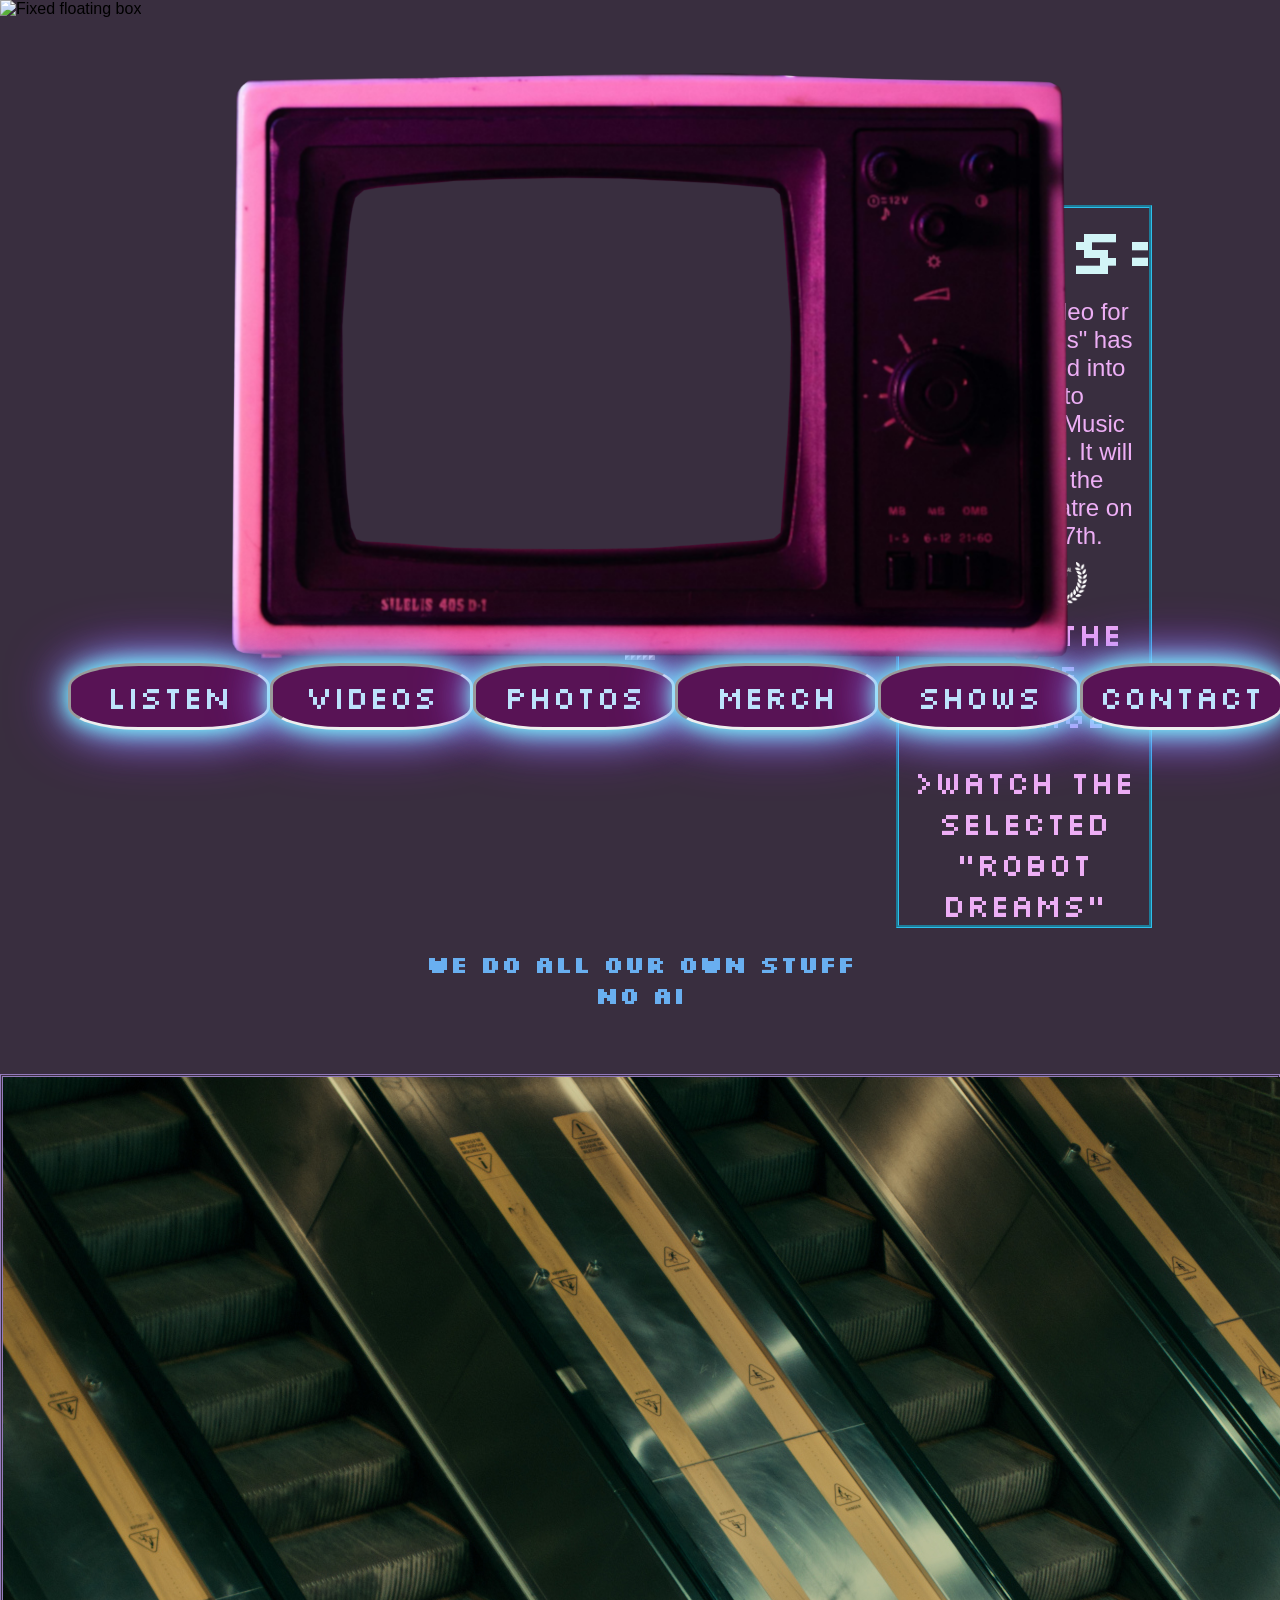
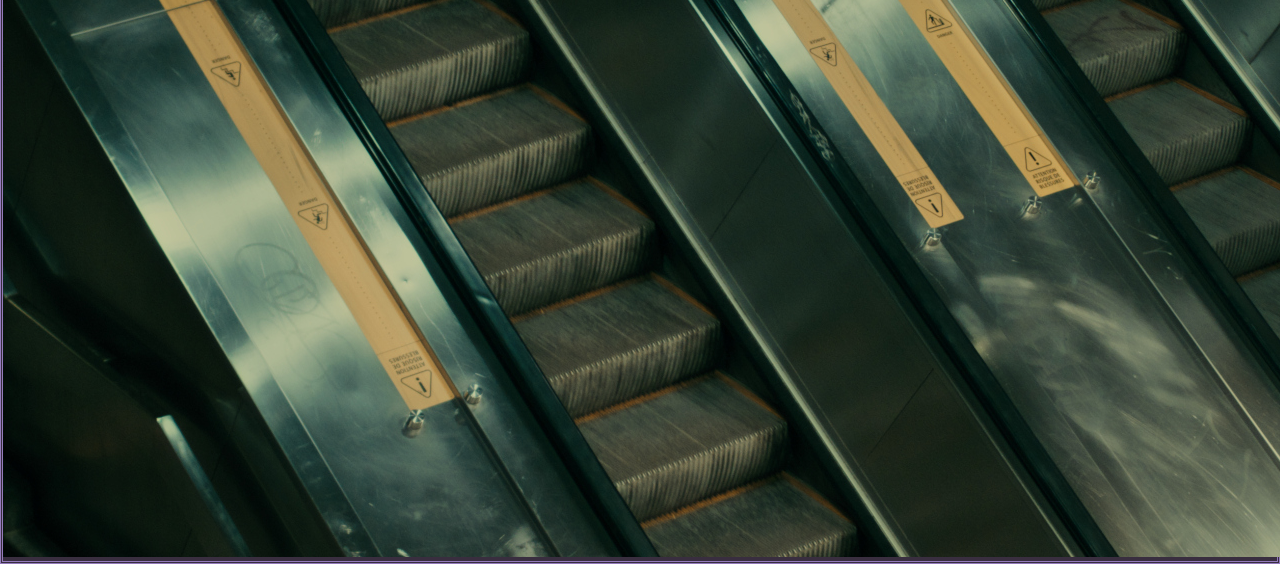
==== index.html @ 9a6d97be "layout changes for desktop main page and added photo" ====
<!DOCTYPE html>
<html>
<head>

    <title>Ruse The Band</title>
    <link rel="icon" type="image/x-icon" href="images/favicon.ico.png">
    <link rel="stylesheet" href="assets/css/style.css">
    <link rel="stylesheet" href="https://cdnjs.cloudflare.com/ajax/libs/font-awesome/7.0.1/css/all.min.css">
    <meta charset="UTF-8" />
    <link rel="preconnect" href="https://fonts.googleapis.com">
    <link rel="preconnect" href="https://fonts.gstatic.com" crossorigin>
    <link href="https://fonts.googleapis.com/css2?family=Nabla&family=Pixelify+Sans:wght@400..700&family=Special+Elite&display=swap" rel="stylesheet">
    <link href="https://fonts.googleapis.com/css2?family=Silkscreen:wght@400;700&display=swap" rel="stylesheet">
    <link href="https://fonts.googleapis.com/css2?family=Margarine&family=Monofett&family=Nabla&family=Silkscreen:wght@400;700&display=swap" rel="stylesheet">

    <link rel="preload" href="video/HeaderVideo-1.mov" as="video">
    <link rel="preload" href="video/HeaderVideo-2.mov" as="video">
    <link rel="preload" href="video/HeaderVideo-3.mov" as="video">



    <script src="assets/js/script.js"></script>
    <script defer src="https://cloud.umami.is/script.js" data-website-id="e4d178ac-0620-41e1-afb2-33329b18bb52"></script>
    
</head>

<body>




<!-- FLOATING IMAGES -->

    <img src="images/proto-with-bat.png" class="fixed-image" style="display: none;" id="img1" />

    <img src="video/RUSE Logo Anim - Fitted Transparency.webp" class="fixed-image" alt="Fixed floating box" id="img2" />

    

    <div class="spotify-player-desktop">
        <iframe data-testid="embed-iframe" style="border-radius:12px" src="https://open.spotify.com/embed/track/2Qg9J33Gr0uNcTNX6YD2JN?utm_source=generator" 
            width="100%" height="150" frameBorder="0" allowfullscreen="" 
            allow="autoplay; clipboard-write; encrypted-media; fullscreen; picture-in-picture" loading="lazy">
        </iframe>
    </div>


  


<div class="main-section">

<!-- VIDEO HEADER -->

    

<div class="loader" id="loader" style="margin-bottom: 100%;">
    <img src="video/Loading Screen-HD.gif" class="loader-video">
</div>
    


<div class="tv-plus-social-links" id="main-page">

<img src="video/Just Lightning for Web.webp" class="fixed-image" id="img8" style="margin-top: -15%;" />


    <div class="header-box">

        <div id="tap-zone">
               <p>Tap anywhere in this box...</p>
        </div>

        <div id="my-popup" popover>
                ➥ RUSE @ Quai Des Brumes
        </div>
    


    <img src="images/Pink TV With Transparency-fixed.png" class="fixed-image" id="img3" />

    

        <div class="video-container-layered">
            <!-- Active player starts visible -->
            <video id="playerA" class="video-layer visible" autoplay muted playsinline></video>
            <!-- Hidden player stays ready in the background -->
            <video id="playerB" class="video-layer hidden" muted playsinline></video>
        </div>

<!--
    <video id="videoPlayer" style="width: 70%; height: auto; border: ghostwhite; border-radius: 5%; margin-top: 36%; margin-left: 15%;" autoplay playsinline muted>
        <source id="videoSource" src="video/HeaderVideo-1.mov" type="video/mp4" media="(min-width: 200px)" class="tv-video"> 
    </video>    
-->

  
    </div>


<!--
    <div class="floating-arrow bounce">
        <i class="fa-regular fa-square-caret-down" id="arrow1"></i>
    </div>
-->

    <div class="beneath-tv">


   <!-- SOCIAL LINKS SECTION-->
    
        <div class="social-links">

            <div>
                <a href="https://www.youtube.com/@somekindofruse" class="social-button" data-umami-event="Main Page Youtube Click">
                <i class="fa-brands fa-youtube"></i>
                </a>
            </div>
           
   
            <div>
                <a href="https://somekindofruse.bandcamp.com/" class="social-button" data-umami-event="Main Page Bandcamp Click">
                <i class="fa-brands fa-bandcamp"></i>
                </a>
       
            </div>
            <div>
                <a href="https://www.instagram.com/somekindof.ruse/" class="social-button" data-umami-event="Main Page Instagram Click">
                <i class="fa-brands fa-instagram"></i>
                </a>
            </div>


            <div>
                <a href="https://open.spotify.com/artist/5eNNpYZ5G2atCkGSl6c691?si=AClZHqRZS1Cw6EQMDcoCrw" class="social-button" data-umami-event="Main Page Spotify Click">
                <i class="fa-brands fa-spotify"></i>
                </a>
            </div>

            <div>
                <a href="https://www.facebook.com/somekindofruse/" class="social-button" data-umami-event="Main Page Facebook Click">
                <i class="fa-brands fa-facebook"></i>
                </a>
            </div>
        </div>

    </div>
<!-- PORTALS SECTION-->

    <div class="portals">


        <div>
            <a href="listen.html" class="portal-button">
            Listen
            </a>
        </div>

        <div>
            <a href="videos.html" class="portal-button">
            Videos
            </a>
        </div>

        <div>
            <a href="photos.html" class="portal-button">
            Photos
            </a>
        </div>
        
        <div>
            <a href="https://somekindofruse.bandcamp.com/merch/ruse-robot-dreams-t-shirt" class="portal-button" data-umami-event="Merch Click">
            Merch
            </a>
        </div>

        <div>
            <a href="shows.html" class="portal-button">
            Shows
            </a>
        </div>

        <div>
            <a href="contact.html" class="portal-button">
            Contact
            </a>
        </div>
        

    </div>




    <div class="news">
        <h1>NEWS:</h1>

        <p class="news-blurb" >
            The music video for "Robot Dreams" has been accepted into the Toronto International Music Video Festival. 
            It will be airing at the Paradise Theatre on November 7th. 
        </p>

        <img src="images/Official_Selection_White.png" style="width: 50%; margin-top: 5%; 
                    display: block; margin-left: auto; margin-right: auto;" />

        <a href="https://timvf.ca/" class="news-link" target="_blank" rel="noopener noreferrer">>visit The TIMVF Webpage</a>

        <br>

        <a href="https://youtu.be/AHdXreoF5ks?si=YBhhdqTfGfdYbTLx" class="news-link" target="_blank" rel="noopener noreferrer">>Watch the selected "Robot Dreams"</a>

    </div>

    <div class="no-ai-disclaimer-box">
        <h2 class="no-AI-disclaimer">We do all our own stuff</h2>
        <h2 class="no-AI-disclaimer">No AI</h2>
    </div>

</div>




<!--
<div class="desktop-disclaimer">
        <h1 style="font-size:1.75rem">Desktop site still under construction</h1>
    </div>
-->

    

    <div class="spotify-player" style="display: none;">   

        <iframe data-testid="embed-iframe" style="border-radius:12px" src="https://open.spotify.com/embed/track/2Qg9J33Gr0uNcTNX6YD2JN?utm_source=generator" 
            width="80%" height="352" frameBorder="0" allowfullscreen="" 
            allow="autoplay; clipboard-write; encrypted-media; fullscreen; picture-in-picture" loading="lazy">
        </iframe>


    </div>

</div>

</div>


<div class="main-page-photo">
    <img src="images/Dad On Escalator 2 - Banner.jpg">
</div>

    <!-- JAVASCRPT -->

<script>


window.addEventListener("load", function() {
    var loader = document.getElementById("loader");
    loader.style.display = "none";
});



window.onload = function() {
    setTimeout(function() {
        document.getElementById('img1').style.display = 'block';
    }, 4000); // 3000 milliseconds = 3 seconds
};


window.addEventListener('load', (event) => {
  const element = document.getElementById('main-page');
  element.style.display = 'block'; // Or 'flex', 'grid', etc.
});



// List your video file paths in order
    const playlist = ["video/HeaderVideo-1.mov", "video/HeaderVideo-2.mov", "video/HeaderVideo-3.mov"];
    let currentTrack = 0;

    const playerA = document.getElementById('playerA');
    const playerB = document.getElementById('playerB');

    // Initialize the first track on Player A and pre-prime Player B
    playerA.src = playlist[0];
    playerB.src = playlist[1];

    function setupTransitions(currentPlayer, nextPlayer) {
        currentPlayer.addEventListener('ended', function onEnded() {
            // Remove listener so it doesn't double-trigger later
            currentPlayer.removeEventListener('ended', onEnded);

            // 1. Instantly swap visual visibility
            currentPlayer.classList.replace('visible', 'hidden');
            nextPlayer.classList.replace('hidden', 'visible');

            // 2. Play the preloaded next video instantly
            nextPlayer.play();

            // 3. Move index forward for the next cycle
            currentTrack = (currentTrack + 1) % playlist.length;
            const upcomingTrack = (currentTrack + 1) % playlist.length;

            // 4. Repurpose the old player to buffer the upcoming video
            currentPlayer.src = playlist[upcomingTrack];
            currentPlayer.load();

            // 5. Alternate roles for the next 'ended' event
            setupTransitions(nextPlayer, currentPlayer);
        });
    }

    // Start the cycle
    setupTransitions(playerA, playerB);


    // Tap Zone Locator

const tapZone = document.getElementById('tap-zone');
const popup = document.getElementById('my-popup');

tapZone.addEventListener('click', (event) => {
  // 1. Get the exact X and Y coordinates of the tap
  const x = event.clientX;
  const y = event.clientY;

  // 2. Position the popup slightly offset so it doesn't hide under the finger/mouse
  popup.style.left = `${x + 10}px`;
  popup.style.top = `${y + 10}px`;

  // 3. Show the native popover 
  popup.showPopover();
});

</script>



</body>
</html>
---- assets/css/style.css ----
*{
    margin: 0;
    padding: 0;
    box-sizing: border-box;
}

body {
     /* background-image: url(images/A7409511.jpg);

    /* Position the image */
    background-position: center center; 
    
    /* Prevent the image from repeating */
    background-repeat: no-repeat; 
    
    /* This is the crucial line: it fixes the background in place */
    background-attachment: fixed; 
    
    /* Scale the background image to be as large as possible so that the background area is completely covered by the background image (no white space) */
    background-size: cover; 
    
    background-color: rgb(57, 46, 63);
    font-family: Arial, Helvetica, sans-serif, serif; /* A font stack */
}






html {
  scroll-behavior: smooth;
}


.empty-space {
    height: 10rem;
}



/* LOGO AND GRAPHIC */

.fixed-image {
    position: fixed;
    z-index: 1000; /* High value to stay above all other elements */
    max-width: 100%;
}

#img1 {
    bottom: 2%; /* Distance from bottom of screen */
    right: 2%; /* Distance from right of screen */
    width: auto;
    height: 12%;
    z-index: 1;
}

#img2 {
    top: 0%;
    left: 0%;
    width: auto;
    height: 10%;
   
}

#img3 {
    width: 140%;
    top: 0%;
    margin-left: 0%;
    margin-top: -10%;   
    position: absolute;
    z-index: 999;
    
}

#img4 {
    width: 100%;
    top: 2%;
    margin-left: 0%;   
    position: absolute;
    filter: brightness(75%); 
    z-index: 99;

}


#img5 {
    width: 65%;
    height: auto;
    top: -80%;
    margin-left: 14%;   
    position: absolute;
    z-index: 99;

}



#img7 {
    position:absolute;
}

#img8 {
    
    width: 100%;
    top: 0%;
    margin-left: 0%;
    margin-top: -10%;   
    position: absolute;
    z-index: 0;

}



/* LOADER */



.loader-video {
  width: 100vw;
  object-fit: cover; /* Crops edges to fill the screen without stretching */
 
}


.spotify-player-desktop {
    display: none;
}

/* HEADER FOR PAGE TITLES */




header {
  display: block;
  font-style: normal;
  color: #d2f5f7;
  font-family: "Silkscreen", sans-serif;
  font-size: 9rem;
  font-weight: 700;
  font-style: normal;
  text-align: center;
  margin-top: 30%;
  

}

h1 {
  display: block;
  font-style: normal;
  color: #d2f5f7;
  font-family: "Silkscreen", sans-serif;
  font-size: 4rem;
  font-weight: 700;
  font-style: normal;
  text-align: center;
  
}



/* HEADER CONTAINER W/ VIDEO AND TV */




#main-page {
    display: none;
    margin-bottom: 25%;
}
  

  .floating-arrow {
    position:absolute;
    top: 90%;
    left: 5%;
    margin: 0 auto;
    
  }

   #arrow1 {
    position: relative;
    color: #4400ff;
    font-size: 7rem;
    z-index: 101;
  }

  @keyframes bounce {
    0% { transform: translateY(0); }
    100% { transform: translateY(-50px); }
  }
  
  .bounce {
    animation: 1s infinite alternate bounce;

  }

#tap-zone {
  display: block;
  width: 50%;
  height: 22%;
  margin-left: 20%;
  margin-top: -29%;
  position: absolute;
  background-color: #007bff00;
  color: rgba(255, 255, 255, 0);
  border: none;
  border-radius: 8px;
  font-size: 16px;
  cursor: pointer;
  z-index: 1005;
  user-select: none;
}

/* Styling for the pop-up box */
[popover] {
  width: fit-content;
  padding: 10px 15px;
  background: #7b0f9181;
  color: #fff;
  border: none;
  border-radius: 300px;
  font-family: "Silkscreen";
  font-size: 3rem;
  text-align: center;
  
  /* Reset browser default centering so we can place it manually */
  margin: 0; 
  position: fixed;
}

    /* Layered Video Players */


     /* Stack both players exactly on top of each other */
    .video-container-layered {
        position: relative;
        background: rgba(0, 0, 0, 0);
      
        
    }
    .video-layer {
        position: absolute;
        width: 70%;
        height: auto;
        border: ghostwhite;
        border-radius: 5%;
        margin-top: -28%;
        margin-left: 15%;

        
    }
    /* Smooth opacity transitions or instant toggles */
    .visible { opacity: 1; z-index: 2; }
    .hidden { opacity: 0; z-index: 1; }


  /* MAIN SECTION LINKS */

  .main-section {
    margin-top: 8%;
  }


  .beneath-tv {
    margin-top: 80%;
  }

  /* SOCIAL LINKS */

 .social-links {
    display: flex;
    justify-content: center;
    flex-direction: row;
    margin: 0%;
    width: 100%;
    margin-top: -12%;
    z-index: 1001;
  
    
    
    
}

.social-links div {
    display: flex;
    flex-direction: row;
    margin-top: 13%;
  
    
    
   
}

.social-button {
    display: inline-flex; /* Allows icon and text to align nicely */
    align-items: center; /* Vertically centers the items */
    justify-content: center; /* Centers items horizontally */
    /* background-color: #bb2727;  Button background color */
    background-size: 100%;
    color: #bde3fc; /* Text and icon color */
    background-color: #581355;
    text-decoration: none; /* Removes default underline from links */
    /* border-radius: 10rem; /* Adds rounded corners */
    font-weight: bold; /* Makes text bold */
    transition: background-color 0.3s; /* Smooth hover effect */
    border-style: outset;
    cursor: pointer; /* Ensures it looks clickable */
    max-width: 100%;
    /* border-style: groove;*/
    font-size: 800%;
    margin-top: 20%;
    margin-bottom: 50%;
    border-radius: 10%;
    box-shadow: 0 0 20px #75faff, 0 0 40px #75faff, 0 0 60px #ae21ff;
    animation-name: pulse-glow;
    animation-duration: 10s;
   
}

.social-button:hover {
    background-color: #581355; /* Darker background on hover */
}

/* PORTALS */

.portals {
    display: flex;
    position: relative;
    flex-direction: row;
    flex-wrap: wrap;
    justify-content: center;
    width: 100%;
    align-content: space-between;
    margin-bottom: 10%;
    margin-top: 0%;
    z-index: 0;
}

.portals div {

    width: 46%;
    margin: 2%;
}

.portal-button {
     font-family: "Silkscreen", sans-serif;
  font-weight: 400;
  font-style: normal;
 
   
    display: inline-flex; /* Allows icon and text to align nicely */
    align-items: center; /* Vertically centers the items */
    justify-content: center; /* Centers items horizontally */
    background-color: #581355;

    /* background-color: #ce2d6f; /* Button background color */
    background-size: 100%;
    color: #bde3fc; /* Text and icon color */
    text-decoration: none; /* Removes default underline from links */
    border-radius: 35%;
    font-size: 450%;
    transition: background-color 0.3s; /* Smooth hover effect */
    cursor: pointer; /* Ensures it looks clickable */
    border-style: inset;
    width: 100%; 
    padding: 5%;
    box-shadow: 0 0 20px #75faff, 0 0 40px #75faff, 0 0 60px #ae21ff;
    animation-name: pulse-glow;
    animation-duration: 10s;
    /* animation-iteration-count: infinite;  repeats forever */ 
    
}

/* Old Pulse Animation - Unused */

@keyframes pulse-glow {
  from {
    box-shadow: 0 0 5px #75faff, 0 0 10px #75faff;
  }
  to {
    box-shadow: 0 0 20px #75faff, 0 0 40px #75faff, 0 0 60px #ae21ff;
  }
}


/* NEWS and Links */

.news {
    display: flex;
    position: relative;
    flex-direction: column;
}

p.news-blurb {
    margin-top: 3%; 
    margin-left: 3%; 
    margin-right: 3%;
    font-size:  xxx-large; 
    text-align: center; 
    font-family: Arial, Helvetica, sans-serif; 
    color: #edaef5;
}

a.news-link:link {
  color: #edaef5;
  text-decoration: none; /* Removes the default underline */
  font-family: "Silkscreen", sans-serif;
  font-weight: 400;
  font-style: normal;
  font-size: 2.7rem;
  text-align: center;
  margin-top: 3%;
}

/* 2. State of a link the user has already clicked */
a.news-link:visited {
  color: #edaef5;
}

/* 3. State when a user hovers their mouse over the link */
a.news-link:hover {
  color: #1e68d6;
  text-decoration: underline; /* Adds underline back on hover */
}

/* 4. State at the exact moment the link is being clicked */
a.news-link:active {
  color: #69aff0;
}


.main-page-photo {
    display: none;
}
  

.no-ai-disclaimer-box {
    margin-top: 17%;
}

h2.no-AI-disclaimer {
    text-align: center;
    font-family: "Silkscreen", sans-serif;
    color: #69aff0;

}





/* BANDCAMP EMBED */


.bandcamp-links {
    margin-top: 30%;
    margin-bottom: 20%;
    position: relative;
    max-width: 100%;
    width: 100%;
    height: 100%;
    z-index: 2;
   
}

.background-record {
    position: absolute;
    width: 100%;
    height: auto;
    display: block;
    width: 0 auto;
}

.bandcamp-embeds {
    position: relative;
    display: flex;
    justify-content: center;
    align-items: center;
    flex-direction: column;
    max-width: 700px;
}

.vampire-dreams {
    margin-top: -20%;
    margin-left: 5%;
}

.honey-sweet {
    margin-top: 42%;
    margin-left: 0;
}

.bandcamp-artist {
    display: flex;
    margin-bottom: 50%;
    flex-direction: column;
    justify-content: right;
    align-items: right;
    max-width: 20%;
    position: relative;
    margin-left: 2%;
    margin-top: 8%;
    
 
}

.bandcamp-artist div {

    padding: 0px;
    font-size: 10rem;
    width: 100%; 
    height: 50%;
    max-width: 100%;
}


/* BANDSINTOWN EMBED */

.bandsintown-segment {
    margin-top: 25%
}





.spotify-player {
    width: 100%;
    display: flex;
    justify-content: start;
    margin-top: 30%;
    margin-bottom: 20%;
}


.mal-instagram {
    font-size: 3rem;
    font-family: "Silkscreen", sans-serif;
    font-weight: 400;
}




/* LISTEN PAGE */

.listen-header {
    width: 100%;
    display: flex;
    justify-content: center;
    margin-bottom: 5%;
}

/* LISTEN PAGE - STREAMING LINKS */


.listen-image {
    width: 80%;
   
}

.streaming-links {
    display: flex;
    margin-top: 0;
    margin-bottom: 0%;
    flex-direction: column;
    justify-content: center;
    align-items: center;
    max-width: 100%;
    position: relative;
           
    }

.streaming-links div {
            
    margin: 0 auto;
    padding: 0px;
    font-size: 5rem;
    width: 100%; 
    height: 50%;
    max-width: 100%;
    
        
    }

.icon-button {
    font-family: "Silkscreen", sans-serif;
    font-weight: 400;
    font-size: 5rem;
    display: inline-flex; /* Allows icon and text to align nicely */
    align-items: center; /* Vertically centers the items */
    justify-content: center; /* Centers items horizontally */
    width: 100%;
    background-color: #581355; /* Button background color */
    background-size: 100%;
    color: #bde3fc; /* Text and icon color */
    text-decoration: none; /* Removes default underline from links */
    border-radius: 0; /* Adds rounded corners */
    font-weight: bold; /* Makes text bold */
    transition: background-color 0.3s; /* Smooth hover effect */
    cursor: pointer; /* Ensures it looks clickable */
    margin: 4%;
    max-width: 90%;
    border-style: groove;
    box-shadow: 0 0 20px #75faff, 0 0 40px #75faff, 0 0 60px #ae21ff;
    animation-name: pulse-glow;
    animation-duration: 10s;
    margin-bottom: 10%;

    
}

.icon-button i {
    margin-right: 8px; /* Adds space between the icon and text */
}

.icon-button:hover {
    background-color: #000000; /* Darker background on hover */
}

.icon-button2 {
    display: inline-flex; /* Allows icon and text to align nicely */
    align-items: center; /* Vertically centers the items */
    justify-content: center; /* Centers items horizontally */
    width: 100%;
    background-color: #4400ff; /* Button background color */
    background-size: 100%;
    color: white; /* Text and icon color */
    text-decoration: none; /* Removes default underline from links */
    border-radius: 10rem; /* Adds rounded corners */
    font-weight: bold; /* Makes text bold */
    transition: background-color 0.3s; /* Smooth hover effect */
    cursor: pointer; /* Ensures it looks clickable */
    max-width: 100%;
    border-style: groove;
}

.icon-button2:hover {
    background-color: #000000; /* Darker background on hover */
}

.empty-space1 {
    height: 80%;

}

/* VIDEOS Page */


.YT-Header {
    text-align: center;
    font: times;
    font-size: 400%;
    color: #4d21c7;
    font-weight: bold;
    text-decoration: underline;
    margin-bottom: 42%;
    margin-left: 8%;

}

.video-container {
    aspect-ratio: 1 / 1;
    position: relative;
    z-index: 0;
    width: 100%;
    height: 100%;
    margin: 0 auto;
    
    margin-top: 90%;
   /* background-image: url(images/Vintage\ TV.png); */
     /* Position the image */
    background-position: center center; 
    
    /* Prevent the image from repeating */
    background-repeat: no-repeat; 
    
    /* This is the crucial line: it fixes the background in place */
   
    
    /* Scale the background image to be as large as possible so that the background area is completely covered by the background image (no white space) */
    background-size: cover; 
  
    
}

.video-container img {
    z-index: 100;
}

.video-container iframe {
    aspect-ratio: 1 / 0.75;
    position: absolute;
    margin-top: 13%;
    left: 10.5%;
    width: 65%;
    height: auto;
    border-radius: 12%;
    z-index: 101;
    border-color: transparent;
    
} 


.wire-connector1 {
    transform: rotate(90deg);
    margin-bottom: -10%;
    margin-top: -10%;
}



.fit-screen {
  max-width: 100%;    /* Won't exceed screen width */
  max-height: 100vh;  /* Won't exceed screen height */
  object-fit: contain; /* Keeps aspect ratio and prevents distortion */
}


.video-container2 {
    aspect-ratio: 1 / 1;
    position: relative;
    z-index: 0;
    width: 100%;
    height: 100%;
    margin: 0 auto;
    
    margin-top: 16%;
   /* background-image: url(images/Vintage\ TV.png); */
     /* Position the image */

    margin-bottom: 10%;
    background-position: center center; 
    
    /* Prevent the image from repeating */
    background-repeat: no-repeat; 
    
    /* This is the crucial line: it fixes the background in place */
   
    
    /* Scale the background image to be as large as possible so that the background area is completely covered by the background image (no white space) */
    background-size: cover; 

}


.video-container2 img {
    z-index: 100;
}

.video-container2 iframe {
    aspect-ratio: 1 / 0.75;
    position: absolute;
    margin-top: 13%;
    left: 10.5%;
    width: 65%;
    height: auto;
    border-radius: 12%;
    z-index: 101;
    border-color: transparent;
    
}



.youtube-artist {
    display: flex;
    margin-top: -20%;
    margin-bottom: 50%;
    flex-direction: column;
    justify-content: right;
    align-items: right;
    max-width: 20%;
    position: relative;
    margin-left: 2%;
    
}

.youtube-artist div {
    margin: 0 auto;
    padding: 0px;
    font-size: 10rem;
    width: 100%; 
    height: 50%;
    max-width: 100%;
}










 /* Scale the background image to be as large as possible so that the background area is completely covered by the background image (no white space) 

.slideshow {
    display: flex;
    aspect-ratio: 16/9;
    overflow-x: hidden;
    scroll-snap-type: x mandatory;
    scroll-behavior: smooth;
    box-shadow: 0 1.5rem 3rem -0.75rem
      hsla(0, 0%, 0%, 0.25);
    border-radius: 5%;
}
.slide {
    width: 80%;
}

.slideshow.buttons {
    display: flex;
    justify-items: center;
    width: 20%;
}

*/


/* PHOTOS PAGE */




.pswp__custom-caption {
  font-family: "Silkscreen", sans-serif;
  font-weight: 400;
  font-style: normal;
  position: absolute;
  left: 50%;
  bottom: 20px;
  transform: translateX(-50%);
  padding: 10px 20px;
  background: rgba(125, 24, 241, 0.582);
  color: #fff;
  font-size: 2rem;
  border-radius: 10%;
  max-width: 80%;
  text-align: center;
  z-index: 10;
  pointer-events: none; /* Allows clicking through the caption to close/pan */
}






/* old slideshow */

.gallery {
    display: flex;
    max-width: 100%;
    width: 152px;
}

.modal {
  display: none; 
  position: fixed;
  z-index: 1000;
  left: 0; top: 0;
  width: 100%; height: 100%;
  background-color: rgba(0,0,0,0.9);
}

.modal-content {
  margin: auto;
  display: block;
  max-width: 80%;
  animation: zoom 0.6s;
}

@keyframes zoom {
  from {transform:scale(0)} 
  to {transform:scale(1)}
}






/* Slideshow container */
.slideshow-container {
  max-width: 100%;
  position: relative;
  margin: auto;
}

/* Hide the images by default */
.mySlides {
  display: none;
}

/* Next & previous buttons */
.prev, .next {
  cursor: pointer;
  position: absolute;
  top: 50%;
  width: auto;
  margin-top: -22px;
  padding: 16px;
  color: white;
  font-weight: bold;
  font-size: 10rem;
  transition: 0.6s ease;
  border-radius: 0 3px 3px 0;
  user-select: none;
}

/* Position the "next button" to the right */
.next {
  right: 0;
  border-radius: 3px 0 0 3px;
}

/* On hover, add a black background color with a little bit see-through */
.prev:hover, .next:hover {
  background-color: rgba(0,0,0,0.8);
}

/* Caption text */
.text {
  color: #f2f2f2;
  font-size: 15px;
  padding: 8px 12px;
  position: absolute;
  bottom: 8px;
  width: 100%;
  text-align: center;
}

/* Number text (1/3 etc) */
.numbertext {
  color: #f2f2f2;
  font-size: 12px;
  padding: 8px 12px;
  position: absolute;
  top: 0;
}

/* The dots/bullets/indicators */
.dot {
  cursor: pointer;
  height: 15px;
  width: 15px;
  margin: 0 2px;
  background-color: #000000;
  border-radius: 50%;
  display: inline-block;
  transition: background-color 0.6s ease;
}

.active, .dot:hover {
  background-color: #6214e0;
}

/* Fading animation */
.fade {
  animation-name: fade;
  animation-duration: 1.5s;
}

@keyframes fade {
  from {opacity: .4}
  to {opacity: 1}
}



/* SHOWS PAGE */

.eventbrite  {
    display: flex;
    justify-content: center;
    align-items: center;
    margin:5%;
   
}

.eventbrite button {
    font-family: "Silkscreen", sans-serif;
    font-weight: 400;
    font-size: 5rem;
    margin-top: 6%;
    background-color:#d0b7e0;
    color:#000000;
    border-style: groove;
    border-color: #bde3fc;
    border-radius: 20px;
}

.show-poster {
    display: flex;
    max-width: 100%;
    margin: 4%;
    border: #bde3fc;
    border-style: groove;
    margin-top: 25%;
}


/* CONTACT PAGE */

.contact-info {
    display: flex;
    justify-content: center;
    font-family: "Silkscreen", sans-serif;
    font-weight: 400;
    font-style: normal;
    flex-direction: column;
    align-items: center;
    font-size: 2rem;
    margin-top: 10%;
}

.contact-button {
    color: #b33b3b; 
    margin:10%;

}



.mal-contact {
    width: 100%;
    margin-top: 20%;
    margin-bottom: -20%;
}

.mal-instagram {
    margin-top: -8%;
}

/* MAIN PAGE BUTTON */

   .mainpage-link {
        display: flex;
        
     
       
   
}

    .mainpage-button {
        font-family: "Sixtyfour", sans-serif;
        display: inline-flex; /* Allows icon and text to align nicely */
        align-items: center; /* Vertically centers the items */
        justify-content: center; /* Centers items horizontally */
        background-color: #00000070; /* Button background color */
        background-size: 90%;
        color: white; /* Text and icon color */
        text-decoration: none; /* Removes default underline from links */
        font-weight: bold; /* Makes text bold */
        font-size: 200%;
        transition: background-color 0.3s; /* Smooth hover effect */
        cursor: pointer; /* Ensures it looks clickable */
        border-style: inset;
        width: fit-content; 
        margin-left: auto;
        margin-right: auto;
        padding: 3%;
        border-radius: 2%;
        border-color:rgb(88, 11, 133);
        margin-top: 20%;
        margin-bottom: 6%;
}


.desktop-disclaimer {
    display: none;
}





/* DESKTOP VERSION */


@media screen and (min-width: 1024px) {




 /* HEADER CONTAINER W/ VIDEO AND TV */
 
.loader-video {
  display: flex;  
  width: 300%;
  justify-content: center;
  
 
}

.fixed-image {
    position: fixed;
    z-index: 1000; /* High value to stay above all other elements */
    max-width: 100%;
}



#img8 {
    
    width: 100%;
    top: 0%;
    margin-left: 0%;
    margin-top: -10%;   
    position: absolute;
    z-index: -100;

}





/* Layered Video Players */


.header-box {
    display: block;

}



     /* Stack both players exactly on top of each other */
    .video-container-layered {
        position: relative;
        background: rgba(0, 0, 0, 0);
      
        
    }
    .video-layer {
        position: absolute;
        width: 70%;
        height: auto;
        border: ghostwhite;
        border-radius: 5%;
        margin-top: 30%;
        margin-left: 15%;

        
    }
    /* Smooth opacity transitions or instant toggles */
    .visible { opacity: 1; z-index: 2; }
    .hidden { opacity: 0; z-index: 1; }


  /* MAIN SECTION LINKS */


.main-section {
    display: flex;
    flex-direction: row;
    margin-top: 8%;
}

.tv-plus-social-links {
    margin-top: -20%;
    display: flex;
    flex-direction: row;
    max-width: 100vw;
  
}


.header-box {
    position: relative; /* Container acts as anchor */
    z-index: 100;
    margin: 5%;
    margin-top: 40%;
  }


  .spotify-player-desktop {
    display: block;
    justify-content: end;
    position: fixed;
    z-index: 2000; /* High value to stay above all other elements */
    max-width: 100%;
    top: 2%; /* Distance from bottom of screen */
    right: 2%; /* Distance from right of screen */
}
  
  /* MAIN SECTION */

  .main-section {
    margin-top: 18%;
   
  }


  /* SOCIAL LINKS */

 .social-links {
    display: flex;
    justify-content: center;
    flex-direction: row;
    margin: 0%;
    width: 100%;
    margin-top: -40%;
    z-index: 1001;
  
}

.social-links div {
    display: flex;
    flex-direction: row;
    margin-top: 13%;
}

.social-button {
    display: inline-flex; /* Allows icon and text to align nicely */
    align-items: center; /* Vertically centers the items */
    justify-content: center; /* Centers items horizontally */
    /* background-color: #bb2727;  Button background color */
    background-size: 100%;
    color: #bde3fc; /* Text and icon color */
    background-color: #581355;
    text-decoration: none; /* Removes default underline from links */
    /* border-radius: 10rem; /* Adds rounded corners */
    font-weight: bold; /* Makes text bold */
    transition: background-color 0.3s; /* Smooth hover effect */
    border-style: outset;
    cursor: pointer; /* Ensures it looks clickable */
    max-width: 100%;
    /* border-style: groove;*/
    font-size: 400%;
    margin-top: 20%;
    margin-bottom: 50%;
    border-radius: 10%;
    box-shadow: 0 0 20px #75faff, 0 0 40px #75faff, 0 0 60px #ae21ff;
    animation-name: pulse-glow;
    animation-duration: 10s;
   
}

.social-button:hover {
    background-color: #581355; /* Darker background on hover */
}


 /* Layered Video Players */


     /* Stack both players exactly on top of each other */
    .video-container-layered {
        position: relative;
        background: rgba(0, 0, 0, 0);
      
        
    }
    .video-layer {
        position: absolute;
        width: 70%;
        height: auto;
        border: ghostwhite;
        border-radius: 5%;
        margin-top: -28%;
        margin-left: 15%;

        
    }
    /* Smooth opacity transitions or instant toggles */
    .visible { opacity: 1; z-index: 2; }
    .hidden { opacity: 0; z-index: 1; }


    
#img3 {
    width: 140%;
    top: 0%;
    margin-left: 0%;
    margin-top: -78%;   
    position: absolute;
    z-index: 999;
    
}

/* PORTALS */
    .portals {
        display: flex;
        position: relative;
        flex-direction: row;
        flex-direction: wrap;
     
        justify-content: center;
        margin-top: 0;  
        z-index: 2000;
        width: 150vh;
    }
    
    .portals div {
        width: 15%;
        margin: 0%;
    }

  

.portal-button {
    font-family: "Silkscreen", sans-serif;
    font-weight: 400;
    font-style: normal;
 
   
    display: inline-flex; /* Allows icon and text to align nicely */
    align-items: center; /* Vertically centers the items */
    justify-content: center; /* Centers items horizontally */
    background-color: #581355;

    /* background-color: #ce2d6f; /* Button background color */
    background-size: 100%;
    color: #bde3fc; /* Text and icon color */
    text-decoration: none; /* Removes default underline from links */
    border-radius: 35%;
    font-size: clamp(0.5rem, 5vw + 0.5rem, 2rem);
    transition: background-color 0.3s; /* Smooth hover effect */
    cursor: pointer; /* Ensures it looks clickable */
    border-style: inset;
    width: 100%; 
    padding: 5%;
    box-shadow: 0 0 20px #75faff, 0 0 40px #75faff, 0 0 60px #ae21ff;
    animation-name: pulse-glow;
    animation-duration: 10s;
    /* animation-iteration-count: infinite;  repeats forever */ 
    
}


/* NEWS */

.news {
    display: flex;
    position: absolute;
    flex-direction: column;
    justify-content: center;
    align-items: center;
    width: 20vw;
    border: #2dc0ec;
    border-style: groove;
    margin-left: 70%;
    margin-top: -51%;
}

p.news-blurb {
    margin-top: 3%; 
    margin-left: 3%; 
    margin-right: 3%;
    font-size: 1.5rem; 
    text-align: center; 
    font-family: Arial, Helvetica, sans-serif; 
    color: #edaef5;
}


a.news-link:link {
    font-size: 2rem;
}



.main-page-photo {
   display: block;
   margin-top: -20%;
   max-width: 100vw;
   border-color: #937abb;
   border-style: double;
}






/* Old Pulse Animation - Unused */

@keyframes pulse-glow {
  from {
    box-shadow: 0 0 5px #75faff, 0 0 10px #75faff;
  }
  to {
    box-shadow: 0 0 20px #75faff, 0 0 40px #75faff, 0 0 60px #ae21ff;
  }
}


.desktop-disclaimer {
    display: block;
}


.the-booth {
    display: none;
}


/* BANDCAMP EMBED */


.bandcamp-links {
    margin-top: 30%;
    margin-bottom: 20%;
    position: relative;
    max-width: 100%;
    width: 100%;
    height: 100%;
    z-index: 2;
    display: none;
   
}

.background-record {
    position: absolute;
    width: 100%;
    height: auto;
    display: block;
    width: 0 auto;
}

.bandcamp-embeds {
    position: relative;
    display: flex;
    justify-content: center;
    align-items: center;
    flex-direction: column;
    max-width: 700px;
}

.vampire-dreams {
    margin-top: -20%;
    margin-left: 5%;
}

.honey-sweet {
    margin-top: 42%;
    margin-left: 0;
}

.bandcamp-artist {
    display: flex;
    margin-bottom: 50%;
    flex-direction: column;
    justify-content: right;
    align-items: right;
    max-width: 20%;
    position: relative;
    margin-left: 2%;
    margin-top: 8%;
    
 
}

.bandcamp-artist div {

    padding: 0px;
    font-size: 10rem;
    width: 100%; 
    height: 50%;
    max-width: 100%;
}


.mal-contact {
    margin-top: 20%;
    font-size: 1rem;
    display: none;
}


/* LISTEN PAGE */

.listen-header {
    width: 100%;
    display: flex;
    justify-content: center;
    margin-bottom: 5%;
    margin-top: -6%;
}

/* LISTEN PAGE - STREAMING LINKS */


.listen-image {
    width: 40%;
   
}

.streaming-links {
    display: flex;
    margin-top: 0;
    margin-bottom: 0%;
    flex-direction: row;
    justify-content: center;
    align-items: center;
    max-width: 100%;
    position: relative;
           
    }

.streaming-links div {
            
    margin: 0 auto;
    padding: 0px;
    font-size: 5rem;
    width: 40%; 
    height: 50%;
    max-width: 100%;
    
        
    }

.icon-button {
    font-family: "Silkscreen", sans-serif;
    font-weight: 400;
    font-size: 3rem;
    display: inline-flex; /* Allows icon and text to align nicely */
    align-items: center; /* Vertically centers the items */
    justify-content: center; /* Centers items horizontally */
    width: 100%;
    background-color: #581355; /* Button background color */
    background-size: 100%;
    color: #bde3fc; /* Text and icon color */
    text-decoration: none; /* Removes default underline from links */
    border-radius: 0; /* Adds rounded corners */
    font-weight: bold; /* Makes text bold */
    transition: background-color 0.3s; /* Smooth hover effect */
    cursor: pointer; /* Ensures it looks clickable */
    margin: 4%;
    max-width: 90%;
    border-style: groove;
    box-shadow: 0 0 20px #75faff, 0 0 40px #75faff, 0 0 60px #ae21ff;
    animation-name: pulse-glow;
    animation-duration: 10s;
    margin-bottom: 10%;

    
}

.icon-button i {
    margin-right: 8px; /* Adds space between the icon and text */
}

.icon-button:hover {
    background-color: #000000; /* Darker background on hover */
}

.icon-button2 {
    display: inline-flex; /* Allows icon and text to align nicely */
    align-items: center; /* Vertically centers the items */
    justify-content: center; /* Centers items horizontally */
    width: 100%;
    background-color: #4400ff; /* Button background color */
    background-size: 100%;
    color: white; /* Text and icon color */
    text-decoration: none; /* Removes default underline from links */
    border-radius: 10rem; /* Adds rounded corners */
    font-weight: bold; /* Makes text bold */
    transition: background-color 0.3s; /* Smooth hover effect */
    cursor: pointer; /* Ensures it looks clickable */
    max-width: 100%;
    border-style: groove;
}

.icon-button2:hover {
    background-color: #000000; /* Darker background on hover */
}




/* VIDEOS Page */



.desktop-videos-container {
    display: flex;
    flex-direction: row;
    
    
}



.video-container {
    aspect-ratio: 1 / 1;
    position: relative;
    z-index: 1;
    width: 40%;
    margin: 0 auto;
    
    margin-top: 35%;
   /* background-image: url(images/Vintage\ TV.png); */
     /* Position the image */
    background-position: center center; 
    
    /* Prevent the image from repeating */
    background-repeat: no-repeat; 
    
    /* This is the crucial line: it fixes the background in place */
   
    
    /* Scale the background image to be as large as possible so that the background area is completely covered by the background image (no white space) */
    background-size: cover; 
  
    
}

.video-container img {
    z-index: 100;
}

.video-container iframe {
    aspect-ratio: 1 / 0.75;
    position: absolute;
    margin-top: 13%;
    left: 10.5%;
    width: 65%;
    height: auto;
    border-radius: 12%;
    z-index: 101;
    border-color: transparent;
    
}



.wire-connector1 {
    transform: rotate(90deg);
    margin-bottom: -10%;
    margin-top: -10%;
    width: 50%;
    margin-left: 24%;
    margin-top: -5%;
    margin-bottom: -30%;
  
    
   
}

.fit-screen {
  max-width: 100%;    /* Won't exceed screen width */
  max-height: 100vh;  /* Won't exceed screen height */
  object-fit: contain; /* Keeps aspect ratio and prevents distortion */
  z-index: -200;

}





.video-container2 {
    aspect-ratio: 1 / 1;
    position: relative;
    z-index: 0;
    width: 40%;
    margin: 0 auto;
    
    margin-top: 35%;
   /* background-image: url(images/Vintage\ TV.png); */
     /* Position the image */
    background-position: center center; 
    
    /* Prevent the image from repeating */
    background-repeat: no-repeat; 
    
    /* This is the crucial line: it fixes the background in place */
   
    
    /* Scale the background image to be as large as possible so that the background area is completely covered by the background image (no white space) */
    background-size: cover; 
  
    
}

.video-container2 img {
    z-index: 100;
}

.video-container2 iframe {
    aspect-ratio: 1 / 0.75;
    position: absolute;
    margin-top: 13%;
    left: 10.5%;
    width: 65%;
    height: auto;
    border-radius: 12%;
    z-index: 101;
    border-color: transparent;
    
}

.youtube-artist {
    display: flex;
    margin-top: -20%;
    margin-bottom: 50%;
    flex-direction: column;
    justify-content: right;
    align-items: right;
    max-width: 20%;
    position: relative;
    margin-left: 2%;
    
}

.youtube-artist div {
    margin: 0 auto;
    padding: 0px;
    font-size: 10rem;
    width: 100%; 
    height: 50%;
    max-width: 100%;
}



/* PHOTOS PAGE */



.picture-tiles {
    width: 110%;
    display: flex;
    justify-content: center; /* Centers horizontally */
    align-items: center;     /* Centers vertically */
   
   

}

.test-gallery {
    justify-content: center; /* Centers horizontally */
    align-items: center;     /* Centers vertically */

}



}
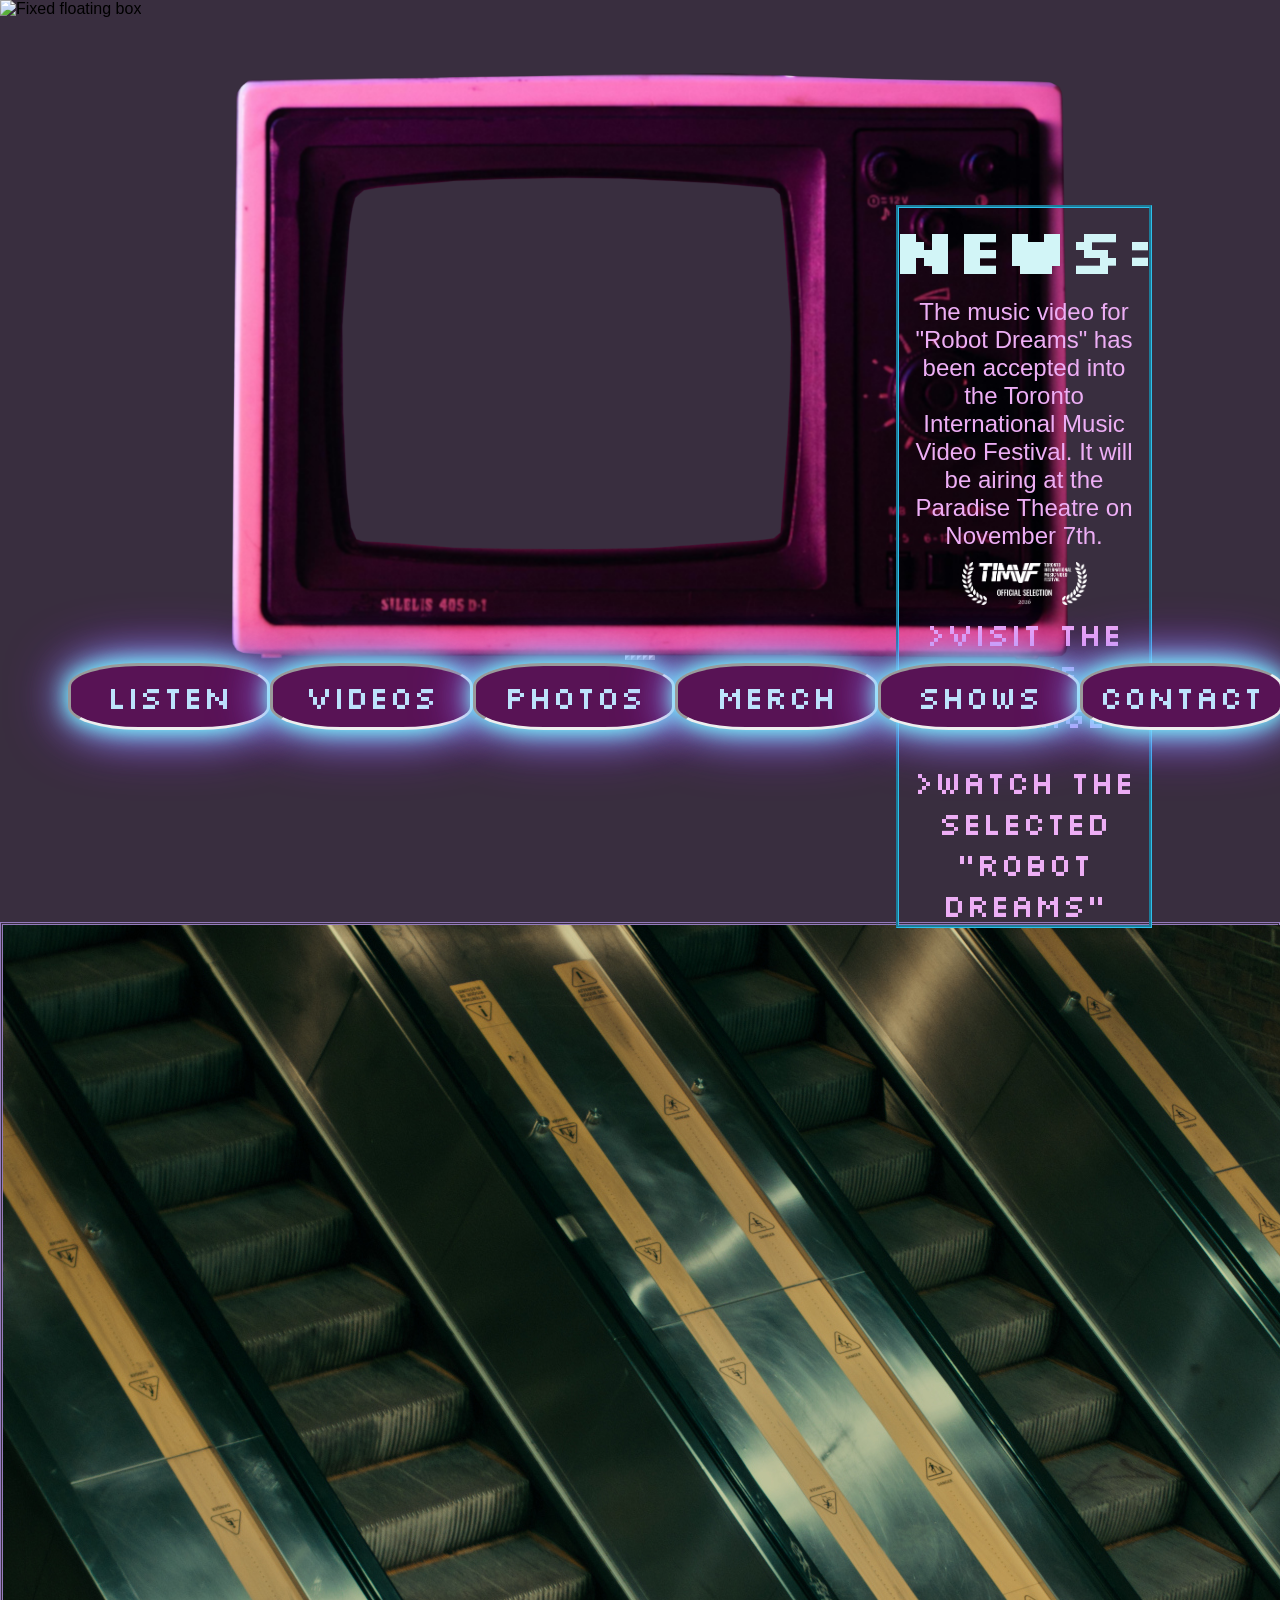
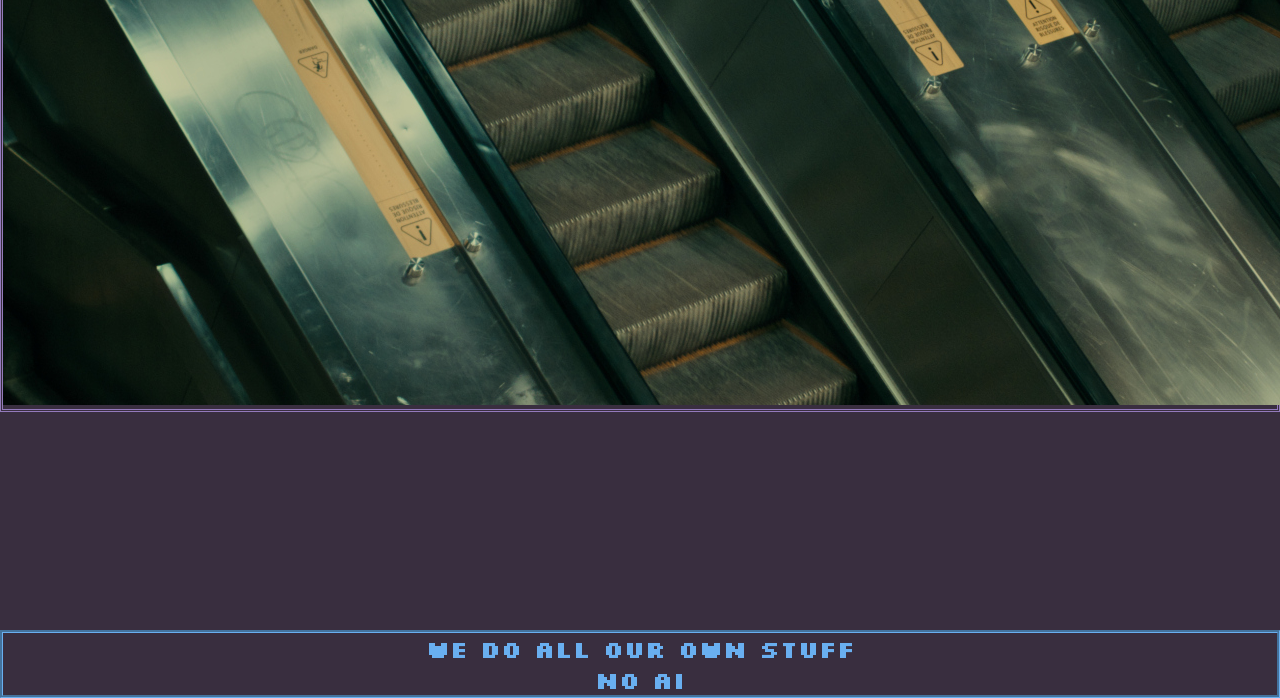
==== commit a0801ee6: "same session - just testing laptop view" ====
--- a/index.html
+++ b/index.html
@@ -211,11 +211,7 @@
 
     </div>
 
-    <div class="no-ai-disclaimer-box">
-        <h2 class="no-AI-disclaimer">We do all our own stuff</h2>
-        <h2 class="no-AI-disclaimer">No AI</h2>
-    </div>
-
+   
 </div>
 
 
@@ -247,6 +243,13 @@
 <div class="main-page-photo">
     <img src="images/Dad On Escalator 2 - Banner.jpg">
 </div>
+
+ <div class="no-ai-disclaimer-box">
+        <h2 class="no-AI-disclaimer">We do all our own stuff</h2>
+        <h2 class="no-AI-disclaimer">No AI</h2>
+    </div>
+
+
 
     <!-- JAVASCRPT -->
 
--- a/assets/css/style.css
+++ b/assets/css/style.css
@@ -1177,6 +1177,7 @@
     z-index: 100;
     margin: 5%;
     margin-top: 40%;
+    
   }
 
 
@@ -1184,7 +1185,7 @@
     display: block;
     justify-content: end;
     position: fixed;
-    z-index: 2000; /* High value to stay above all other elements */
+    z-index: 100; /* High value to stay above all other elements */
     max-width: 100%;
     top: 2%; /* Distance from bottom of screen */
     right: 2%; /* Distance from right of screen */
@@ -1321,7 +1322,7 @@
     color: #bde3fc; /* Text and icon color */
     text-decoration: none; /* Removes default underline from links */
     border-radius: 35%;
-    font-size: clamp(0.5rem, 5vw + 0.5rem, 2rem);
+    font-size: clamp(0.5rem, 5vw + 0.4rem, 2rem);
     transition: background-color 0.3s; /* Smooth hover effect */
     cursor: pointer; /* Ensures it looks clickable */
     border-style: inset;
@@ -1348,6 +1349,7 @@
     border-style: groove;
     margin-left: 70%;
     margin-top: -51%;
+    z-index: 101;
 }
 
 p.news-blurb {
@@ -1375,9 +1377,21 @@
    border-style: double;
 }
 
-
-
-
+/* AI Disclaimer */
+
+.no-ai-disclaimer-box {
+    margin-top: 17%;
+    border: #69aff0;
+    border-style: groove;
+    width: 100vw;
+}
+
+h2.no-AI-disclaimer {
+    text-align: center;
+    font-family: "Silkscreen", sans-serif;
+    color: #69aff0;
+
+}
 
 
 /* Old Pulse Animation - Unused */
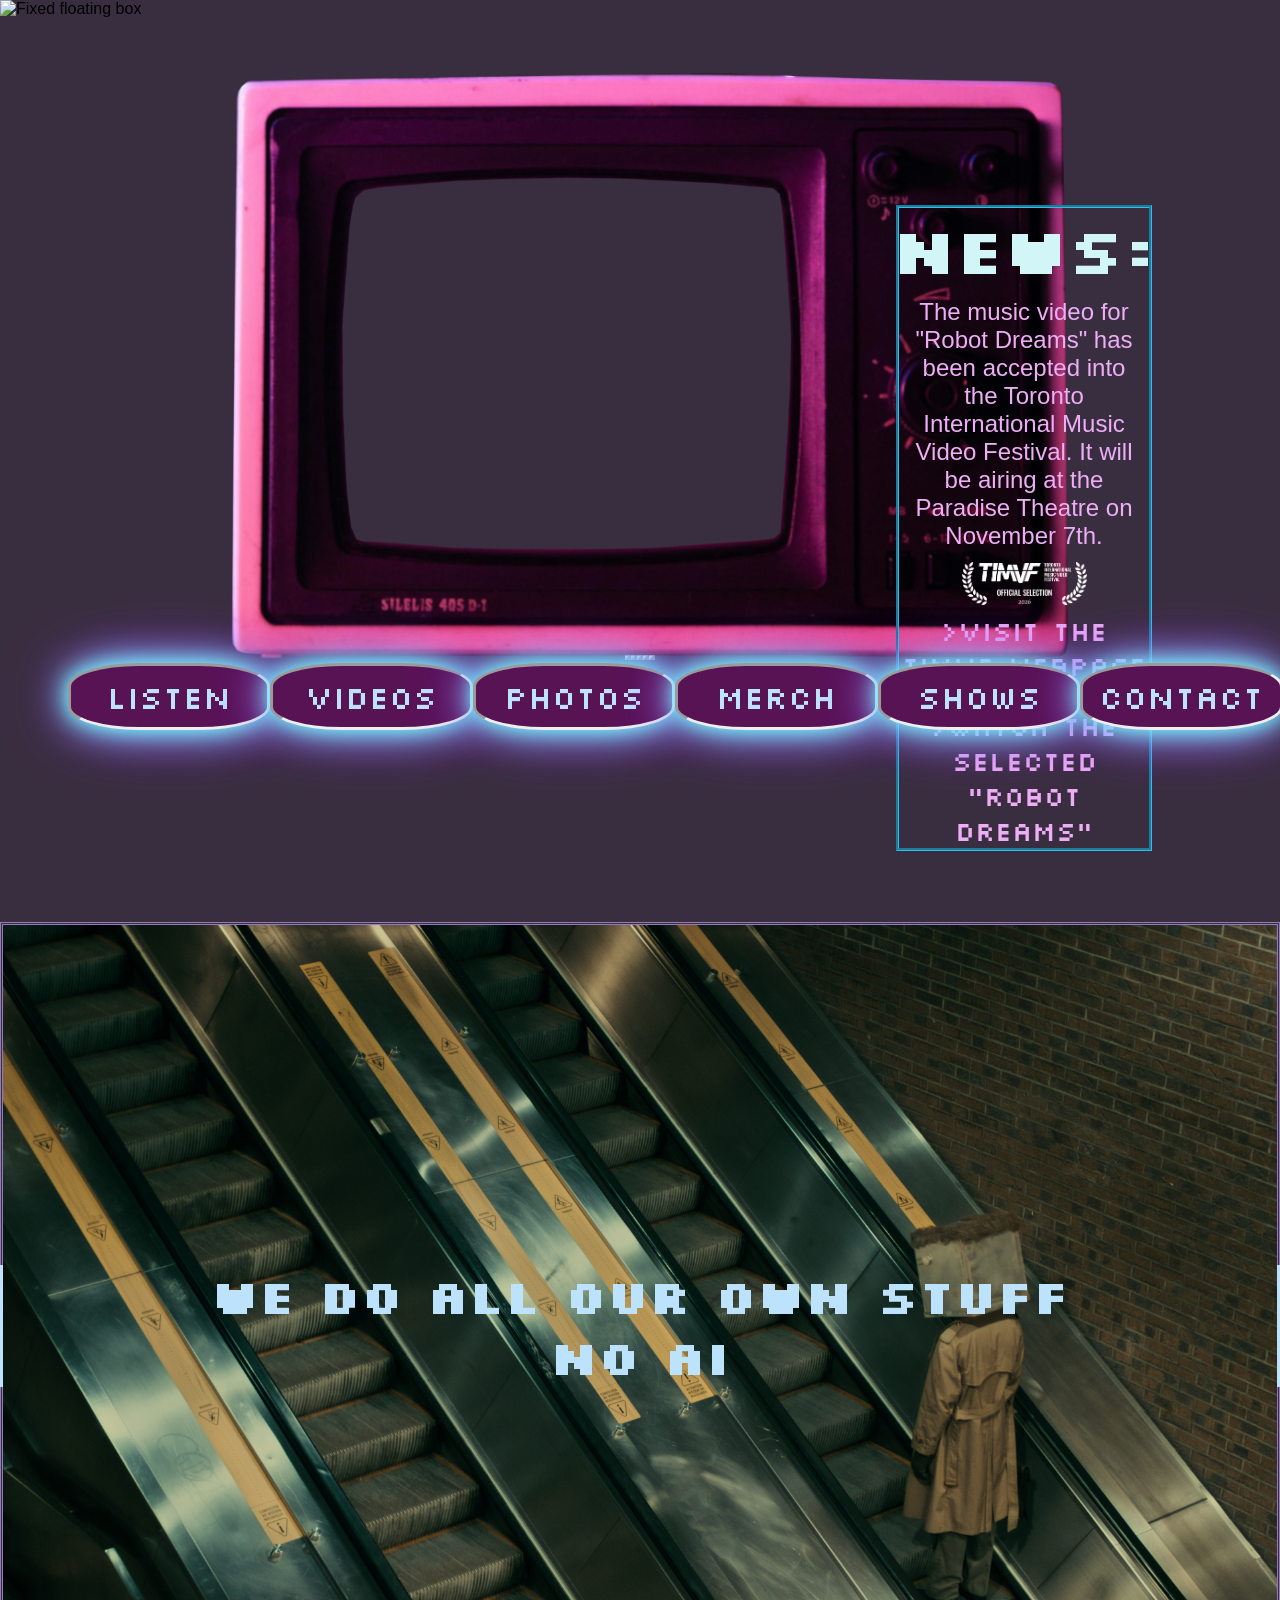
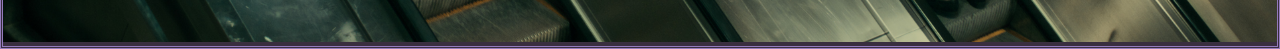
==== commit 70a24f5e: "desktop main-page overhaul complete I think" ====
--- a/index.html
+++ b/index.html
@@ -240,15 +240,17 @@
 </div>
 
 
+
 <div class="main-page-photo">
-    <img src="images/Dad On Escalator 2 - Banner.jpg">
-</div>
-
- <div class="no-ai-disclaimer-box">
+    <img src="images/Dad On Escalator 2 - Banner.jpg" style="max-width: 100%; max-height: auto;">
+</div>
+
+
+    <div class="no-ai-disclaimer-box">
         <h2 class="no-AI-disclaimer">We do all our own stuff</h2>
         <h2 class="no-AI-disclaimer">No AI</h2>
     </div>
-
+ 
 
 
     <!-- JAVASCRPT -->
--- a/assets/css/style.css
+++ b/assets/css/style.css
@@ -1182,7 +1182,7 @@
 
 
   .spotify-player-desktop {
-    display: block;
+    display: none;
     justify-content: end;
     position: fixed;
     z-index: 100; /* High value to stay above all other elements */
@@ -1322,7 +1322,7 @@
     color: #bde3fc; /* Text and icon color */
     text-decoration: none; /* Removes default underline from links */
     border-radius: 35%;
-    font-size: clamp(0.5rem, 5vw + 0.4rem, 2rem);
+    font-size: clamp(0.3rem, 5vw + 0.4rem, 2rem);
     transition: background-color 0.3s; /* Smooth hover effect */
     cursor: pointer; /* Ensures it looks clickable */
     border-style: inset;
@@ -1364,7 +1364,7 @@
 
 
 a.news-link:link {
-    font-size: 2rem;
+    font-size: 1.7rem;
 }
 
 
@@ -1372,7 +1372,8 @@
 .main-page-photo {
    display: block;
    margin-top: -20%;
-   max-width: 100vw;
+   max-width: 100%;
+   height: auto;
    border-color: #937abb;
    border-style: double;
 }
@@ -1380,16 +1381,19 @@
 /* AI Disclaimer */
 
 .no-ai-disclaimer-box {
-    margin-top: 17%;
-    border: #69aff0;
-    border-style: groove;
-    width: 100vw;
+   
+    display: relative;
+    z-index: 100;
+    margin-top: -30%;
+    text-wrap: inherit;
 }
 
 h2.no-AI-disclaimer {
     text-align: center;
     font-family: "Silkscreen", sans-serif;
-    color: #69aff0;
+    color: #bde3fc;
+    background: #bde3fc;
+    font-size: 3rem;
 
 }
 
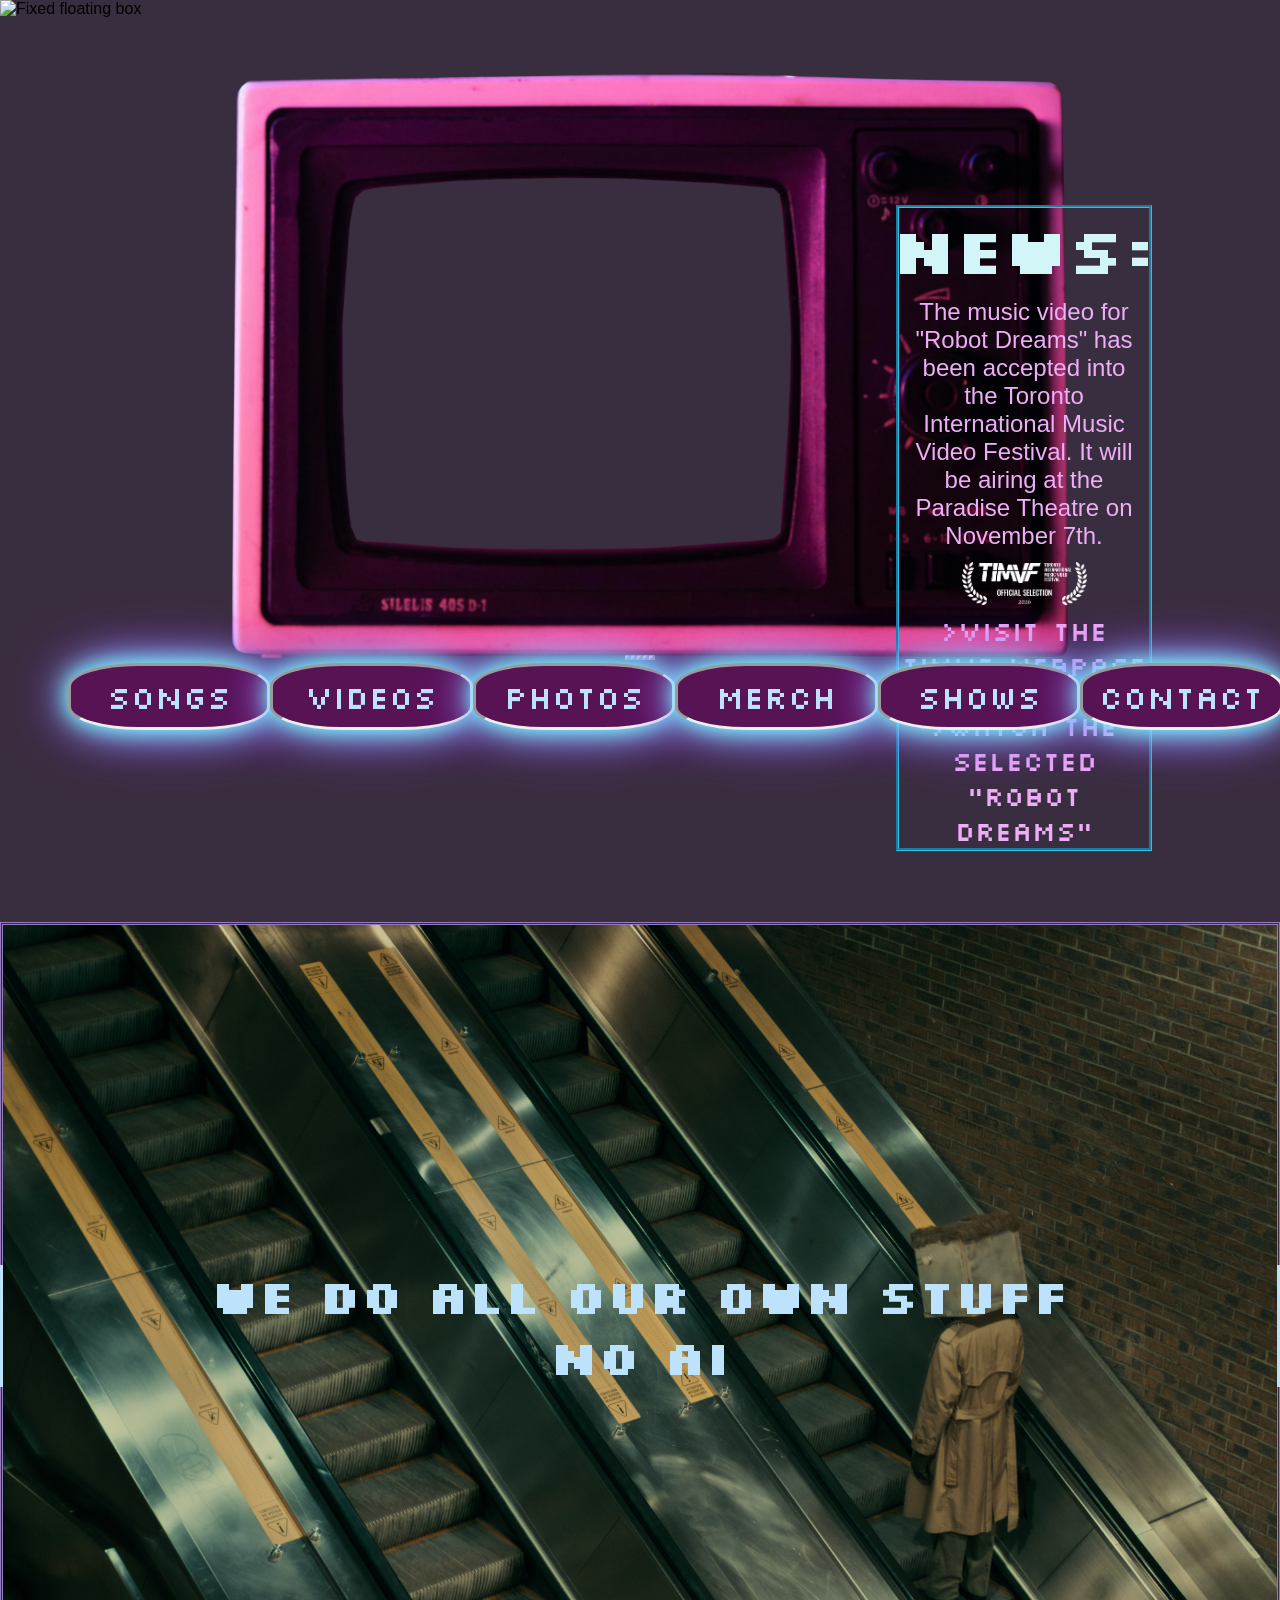
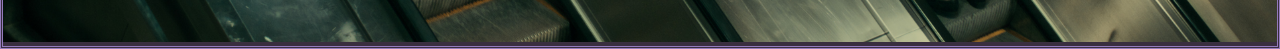
==== commit 03106981: "all i can do for shows page undortunately" ====
--- a/index.html
+++ b/index.html
@@ -7,6 +7,7 @@
     <link rel="stylesheet" href="assets/css/style.css">
     <link rel="stylesheet" href="https://cdnjs.cloudflare.com/ajax/libs/font-awesome/7.0.1/css/all.min.css">
     <meta charset="UTF-8" />
+    <meta name="viewport" content="width=device-width, initial-scale=1.0">
     <link rel="preconnect" href="https://fonts.googleapis.com">
     <link rel="preconnect" href="https://fonts.gstatic.com" crossorigin>
     <link href="https://fonts.googleapis.com/css2?family=Nabla&family=Pixelify+Sans:wght@400..700&family=Special+Elite&display=swap" rel="stylesheet">
@@ -152,7 +153,7 @@
 
         <div>
             <a href="listen.html" class="portal-button">
-            Listen
+            Songs
             </a>
         </div>
 
--- a/assets/css/style.css
+++ b/assets/css/style.css
@@ -159,6 +159,16 @@
   
 }
 
+h3 {
+  display: block;
+  font-style: normal;
+  color: #d2f5f7;
+  font-family: "Silkscreen", sans-serif;
+  font-size: 2rem;
+  font-style: normal;
+  text-align: center;
+  
+}
 
 
 /* HEADER CONTAINER W/ VIDEO AND TV */
@@ -975,25 +985,9 @@
 
 /* SHOWS PAGE */
 
-.eventbrite  {
-    display: flex;
-    justify-content: center;
-    align-items: center;
-    margin:5%;
-   
-}
-
-.eventbrite button {
-    font-family: "Silkscreen", sans-serif;
-    font-weight: 400;
-    font-size: 5rem;
-    margin-top: 6%;
-    background-color:#d0b7e0;
-    color:#000000;
-    border-style: groove;
-    border-color: #bde3fc;
-    border-radius: 20px;
-}
+
+
+
 
 .show-poster {
     display: flex;
@@ -1740,6 +1734,54 @@
 
 
 
+/* SHOWS PAGE */
+
+
+
+
+h1.next-show-header {
+  display: block;
+  font-style: normal;
+  color: #d2f5f7;
+  font-family: "Silkscreen", sans-serif;
+  font-size: 4rem;
+  font-weight: 700;
+  font-style: normal;
+  text-align: center;
+  
+}
+
+h3.next-show-description {
+  display: block;
+  font-style: normal;
+  color: #d2f5f7;
+  font-family: "Silkscreen", sans-serif;
+  font-size: 2rem;
+  font-style: normal;
+  text-align: center;
+  
+}
+
+
+.show-poster-container {
+    display: flex;
+    flex-direction: row;
+}
+
+
+.show-poster {
+    display: flex;
+    max-width: 100%;
+    margin: 4%;
+    border: #bde3fc;
+    border-style: groove;
+    margin-top: 25%;
+}
+
+
+
+
+
 /* PHOTOS PAGE */
 
 
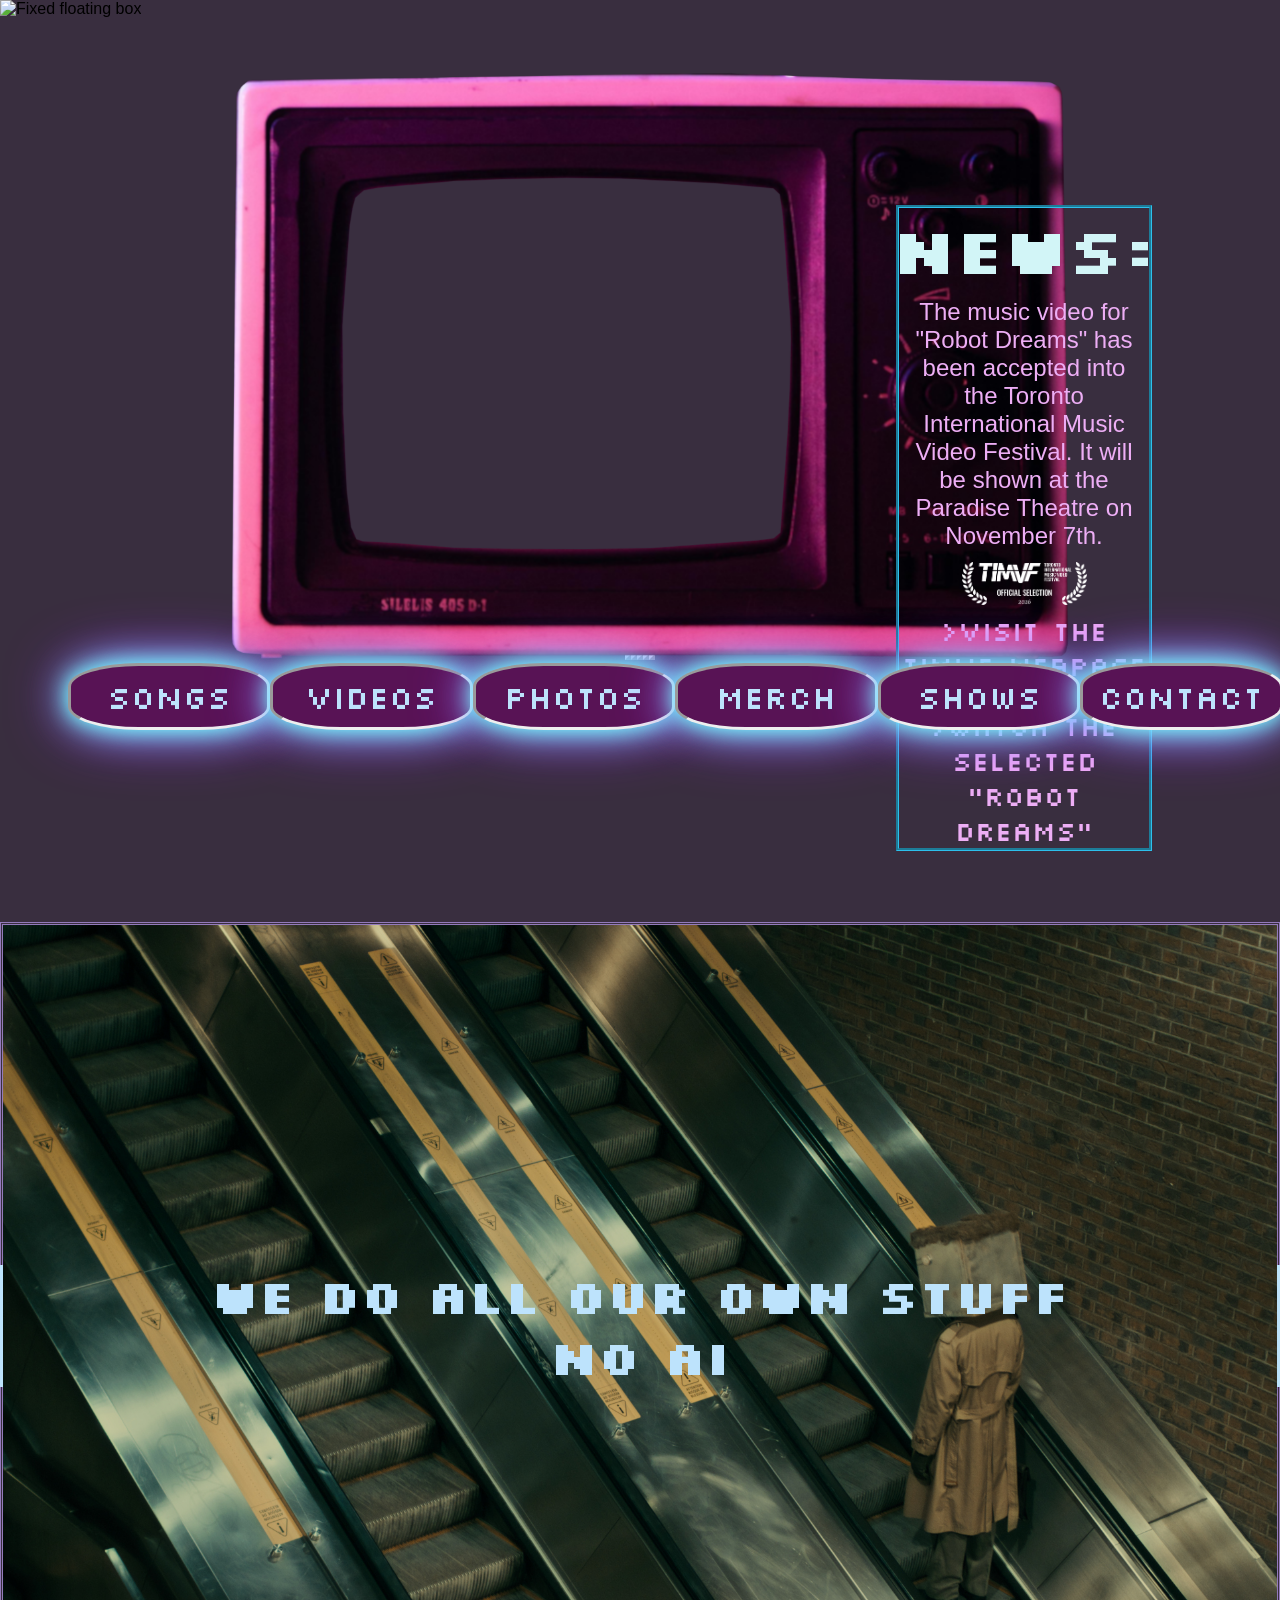
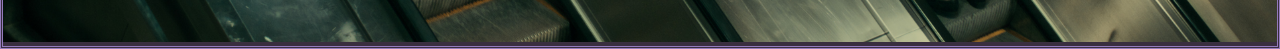
==== commit 303b9e02: "recentered loading screen and added a border for desktop screens" ====
--- a/index.html
+++ b/index.html
@@ -7,7 +7,7 @@
     <link rel="stylesheet" href="assets/css/style.css">
     <link rel="stylesheet" href="https://cdnjs.cloudflare.com/ajax/libs/font-awesome/7.0.1/css/all.min.css">
     <meta charset="UTF-8" />
-    <meta name="viewport" content="width=device-width, initial-scale=1.0">
+    
     <link rel="preconnect" href="https://fonts.googleapis.com">
     <link rel="preconnect" href="https://fonts.gstatic.com" crossorigin>
     <link href="https://fonts.googleapis.com/css2?family=Nabla&family=Pixelify+Sans:wght@400..700&family=Special+Elite&display=swap" rel="stylesheet">
@@ -55,7 +55,7 @@
 
     
 
-<div class="loader" id="loader" style="margin-bottom: 100%;">
+<div class="loader" id="loader">
     <img src="video/Loading Screen-HD.gif" class="loader-video">
 </div>
     
@@ -198,7 +198,7 @@
 
         <p class="news-blurb" >
             The music video for "Robot Dreams" has been accepted into the Toronto International Music Video Festival. 
-            It will be airing at the Paradise Theatre on November 7th. 
+            It will be shown at the Paradise Theatre on November 7th. 
         </p>
 
         <img src="images/Official_Selection_White.png" style="width: 50%; margin-top: 5%; 
@@ -238,7 +238,7 @@
 
 </div>
 
-</div>
+
 
 
 
--- a/assets/css/style.css
+++ b/assets/css/style.css
@@ -122,6 +122,13 @@
   object-fit: cover; /* Crops edges to fill the screen without stretching */
  
 }
+
+
+#loader {
+    margin-bottom: 100%;
+
+}
+
 
 
 .spotify-player-desktop {
@@ -986,8 +993,25 @@
 /* SHOWS PAGE */
 
 
-
-
+.next-show {
+    margin-top: 5%;
+}
+
+.next-show-header {
+    font-size: 6rem;
+}
+
+
+h3.next-show-description {
+    font-size: 3rem;
+    color: #bd58d6;
+}
+
+
+h1.past-shows-header {
+    margin-top: 15%;
+    margin-bottom: -10%;
+}
 
 .show-poster {
     display: flex;
@@ -1086,11 +1110,44 @@
  
 .loader-video {
   display: flex;  
-  width: 300%;
+  width: 100%;
   justify-content: center;
-  
+  margin-top: -34%;
  
 }
+
+
+
+    #loader {
+        
+        height: 100vh;
+        display: flex;
+        z-index: 9999;
+        transition: opacity 0.5s ease, visibility 0.5s ease;
+        position: relative;
+        top: 0;
+        left: 0;
+        width: 100%;
+        justify-content: center;
+        align-items: center;
+        z-index: 9999;
+        transition: opacity 0.5s ease, visibility 0.5s ease;
+        margin-top: -0%;
+    
+    }
+
+    .loader-video {
+       height: 80vh;
+       width: auto;
+       border-color: #2dc0ec;
+       border-style: groove;
+       border-radius: 30px;
+       border-width: 2vw;
+       
+    }
+
+
+
 
 .fixed-image {
     position: fixed;
@@ -1316,7 +1373,7 @@
     color: #bde3fc; /* Text and icon color */
     text-decoration: none; /* Removes default underline from links */
     border-radius: 35%;
-    font-size: clamp(0.3rem, 5vw + 0.4rem, 2rem);
+    font-size: clamp(0.2rem, 5vw + 0.3rem, 2rem);
     transition: background-color 0.3s; /* Smooth hover effect */
     cursor: pointer; /* Ensures it looks clickable */
     border-style: inset;
@@ -1737,14 +1794,19 @@
 /* SHOWS PAGE */
 
 
-
+.desktop-shows-page {
+    border: #2dc0ec;
+    border-style: dotted;
+    margin:5%;
+    border-radius: 15%;
+}
 
 h1.next-show-header {
   display: block;
   font-style: normal;
   color: #d2f5f7;
   font-family: "Silkscreen", sans-serif;
-  font-size: 4rem;
+  font-size: 10rem;
   font-weight: 700;
   font-style: normal;
   text-align: center;
@@ -1754,30 +1816,51 @@
 h3.next-show-description {
   display: block;
   font-style: normal;
-  color: #d2f5f7;
+  color: #b345bd;
   font-family: "Silkscreen", sans-serif;
-  font-size: 2rem;
+  font-size: 4rem;
   font-style: normal;
   text-align: center;
   
 }
 
 
+h1.past-shows-header {
+    display: block;
+    color: #d2f5f7;
+    font-family: "Silkscreen", sans-serif;
+    font-size: 8rem;
+    text-align: center;
+    margin-top: 10%;
+    
+}
+
+
+
+
 .show-poster-container {
     display: flex;
     flex-direction: row;
+    flex-wrap: wrap;
+    justify-content: center;
+    align-items: center;
+    max-width: 100vw;
 }
 
 
 .show-poster {
     display: flex;
-    max-width: 100%;
+    max-width: 30vw;
+    height: auto;
     margin: 4%;
-    border: #bde3fc;
+     border: #bde3fc;
     border-style: groove;
-    margin-top: 25%;
-}
-
+    
+}
+
+.mainpage-link {
+    margin-top: -20%;
+}
 
 
 
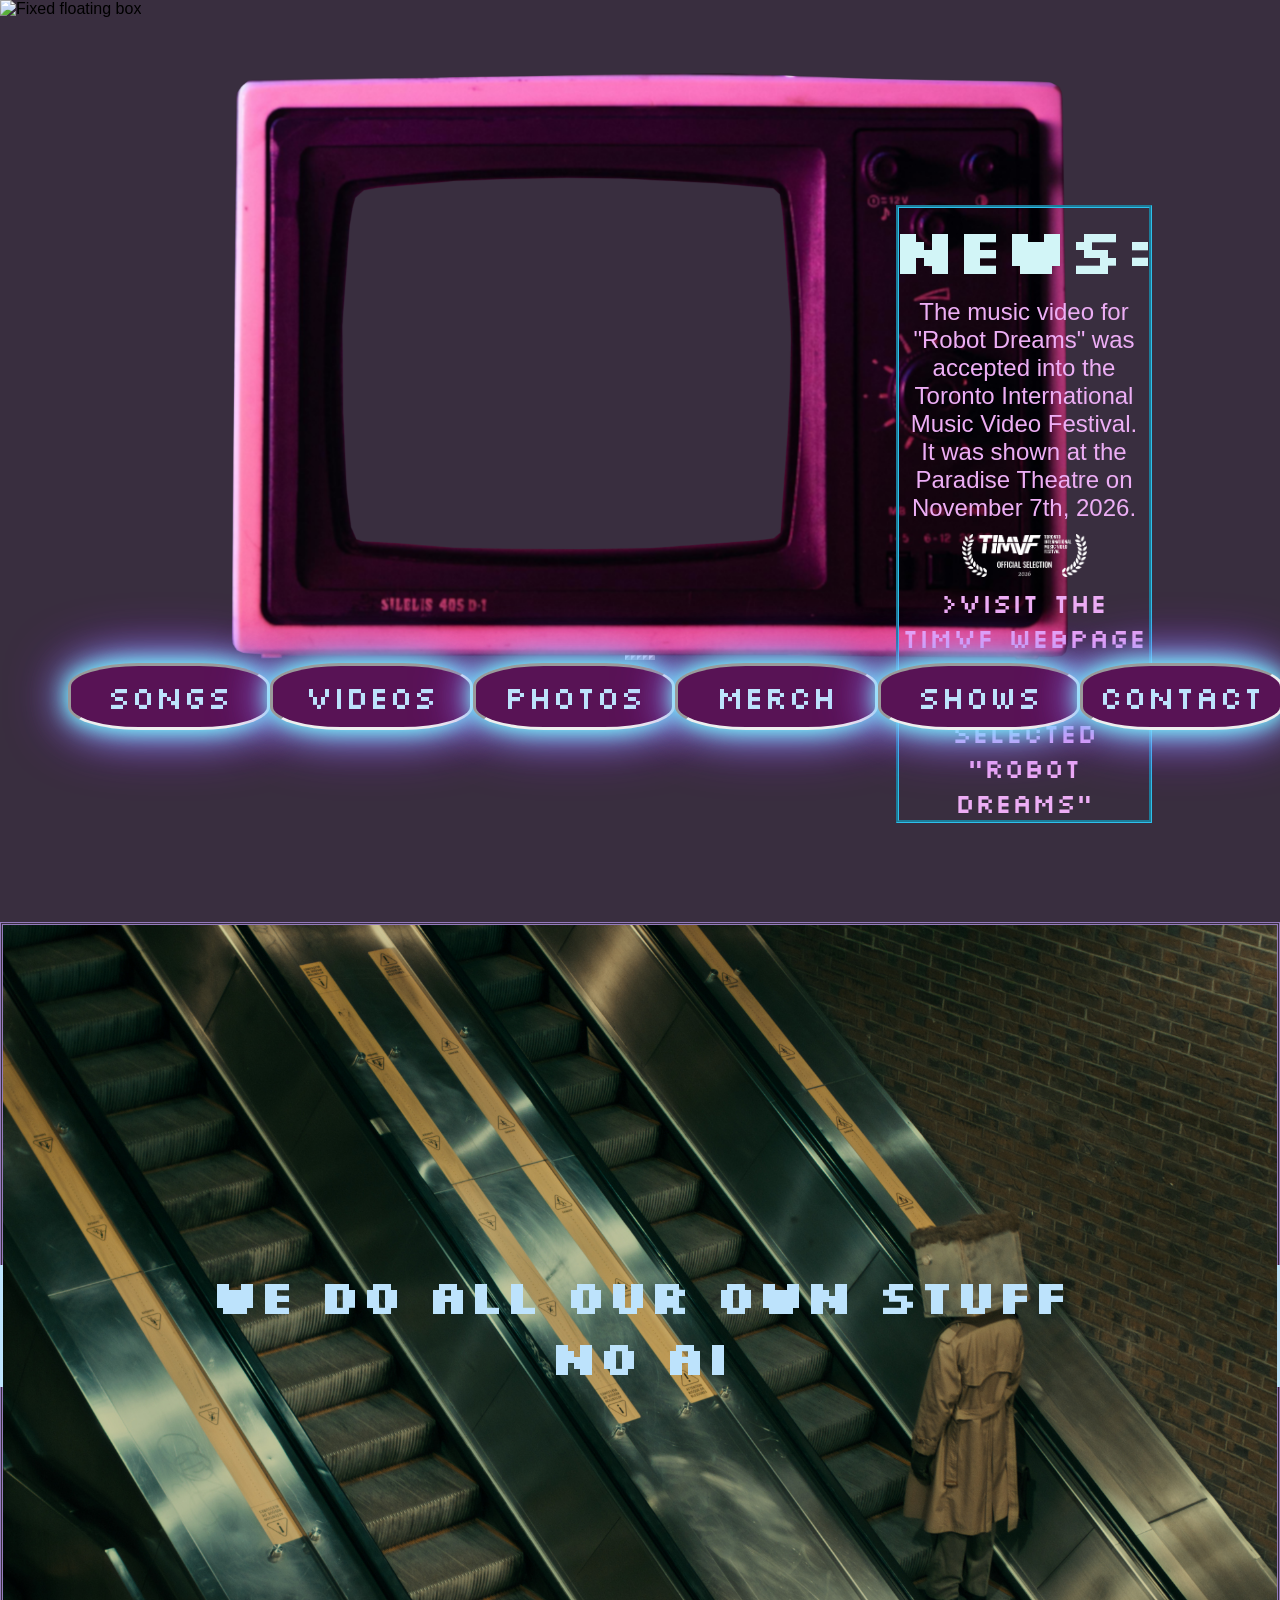
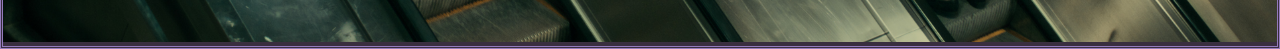
==== commit 9ee09f34: "changed TIMVF news to past tense" ====
--- a/index.html
+++ b/index.html
@@ -197,8 +197,8 @@
         <h1>NEWS:</h1>
 
         <p class="news-blurb" >
-            The music video for "Robot Dreams" has been accepted into the Toronto International Music Video Festival. 
-            It will be shown at the Paradise Theatre on November 7th. 
+            The music video for "Robot Dreams" was accepted into the Toronto International Music Video Festival. 
+            It was shown at the Paradise Theatre on November 7th, 2026. 
         </p>
 
         <img src="images/Official_Selection_White.png" style="width: 50%; margin-top: 5%; 
@@ -212,6 +212,8 @@
 
     </div>
 
+
+    
    
 </div>
 
@@ -239,6 +241,9 @@
 </div>
 
 
+    <div class="instagram-CTA">
+        <a href="https://www.instagram.com/somekindof.ruse/" class="CTA" target="_blank" rel="noopener noreferrer">Follow us on Instagram</a>
+    </div>
 
 
 
--- a/assets/css/style.css
+++ b/assets/css/style.css
@@ -466,6 +466,42 @@
 }
 
 
+.instagram-CTA {
+    display: flex;
+    justify-content: center;
+    align-items: center;
+    width: 100vw;
+}
+
+  a.CTA:link {
+  color: #edaef5;
+  text-decoration: none; /* Removes the default underline */
+  font-family: "Silkscreen", sans-serif;
+  font-weight: 400;
+  font-style: normal;
+  font-size: 2.7rem;
+  text-align: center;
+  text-decoration: underline;
+  margin-top: 0;
+}
+
+/* 2. State of a link the user has already clicked */
+a.CTA:visited {
+  color: #edaef5;
+}
+
+/* 3. State when a user hovers their mouse over the link */
+a.CTA:hover {
+  color: #1e68d6;
+  text-decoration: underline; /* Adds underline back on hover */
+}
+
+/* 4. State at the exact moment the link is being clicked */
+a.CTA:active {
+  color: #69aff0;
+}
+
+
 
 
 
@@ -1418,7 +1454,9 @@
     font-size: 1.7rem;
 }
 
-
+.instagram-CTA {
+    display: none;
+}
 
 .main-page-photo {
    display: block;
